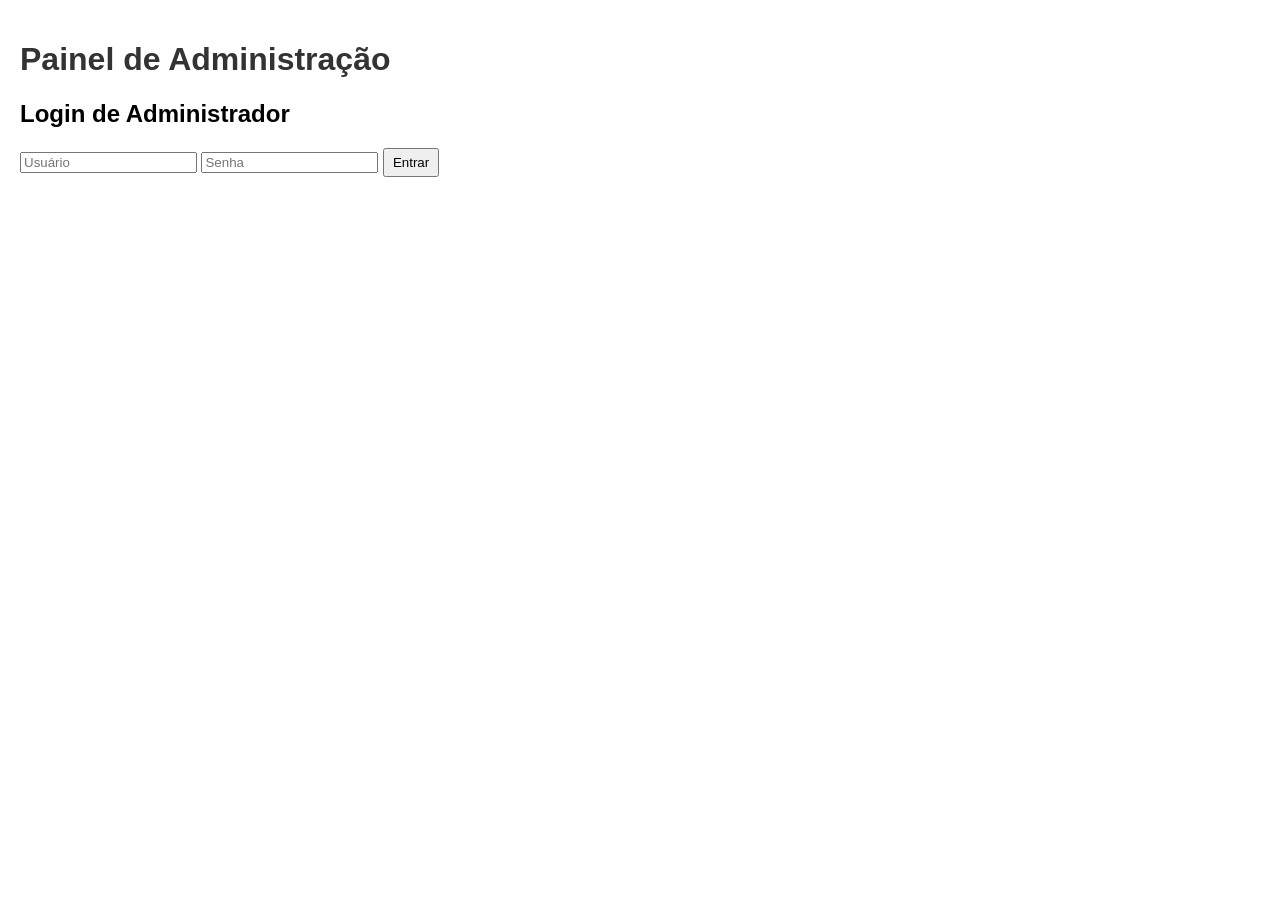
==== admin.html @ f75d3dcf "novas telas" ====
<!DOCTYPE html>
<html lang="pt-BR">
<head>
    <meta charset="UTF-8">
    <title>Administração</title>
    <link rel="stylesheet" href="css/admin.css">
</head>
<body>
    <h1>Painel de Administração</h1>

    <section id="loginAdmin">
        <h2>Login de Administrador</h2>
        <input type="text" id="adminUser" placeholder="Usuário">
        <input type="password" id="adminPass" placeholder="Senha">
        <button id="btnAdminLogin">Entrar</button>
    </section>

    <section id="areaAdmin" style="display:none;">
        <h2>Cadastro de Produto</h2>
        <form id="formProduto">
            <input type="text" id="nomeProduto" placeholder="Nome" required>
            <input type="text" id="descProduto" placeholder="Descrição" required>
            <input type="text" id="codigoProduto" placeholder="Código" required>
            <input type="number" id="precoProduto" placeholder="Preço" required>
            <input type="text" id="linkProduto" placeholder="Link" required>
            <button type="submit">Cadastrar Produto</button>
        </form>

        <h2>Lista de Produtos</h2>
        <table>
            <thead>
                <tr>
                    <th>Nome</th>
                    <th>Preço</th>
                    <th>Ações</th>
                </tr>
            </thead>
            <tbody id="tabelaProdutos"></tbody>
        </table>
    </section>

    <script type="module" src="js/admin.js"></script>
</body>
</html>
---- css/admin.css ----
body {
    font-family: Arial, sans-serif;
    margin: 0;
    padding: 20px;
}
h1 {
    color: #333;
}
table {
    width: 100%;
    border-collapse: collapse;
    margin-top: 10px;
}
table, th, td {
    border: 1px solid #ccc;
}
th, td {
    padding: 8px;
    text-align: left;
}
button {
    padding: 5px 8px;
    cursor: pointer;
}
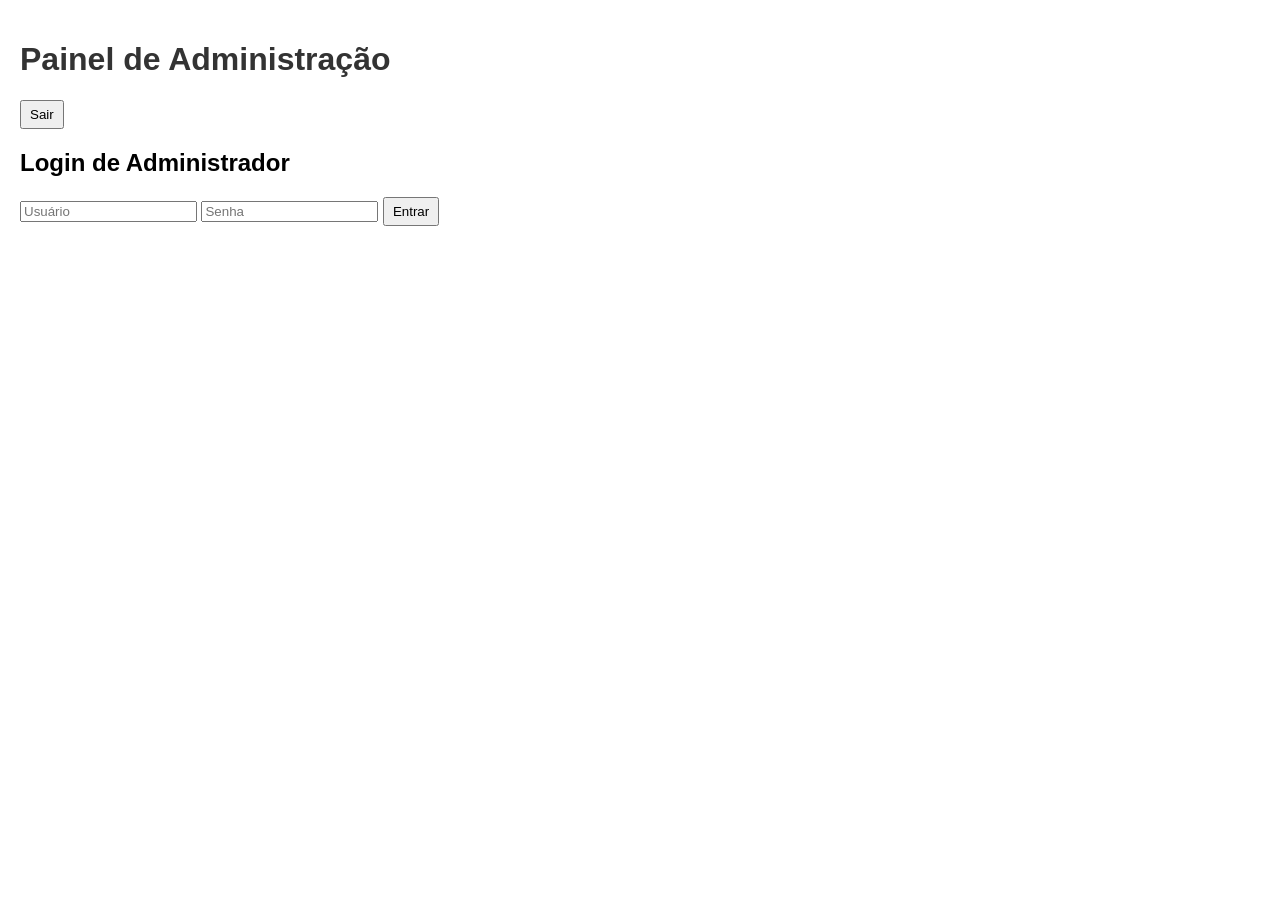
==== commit 3fbc102e: "Merge branch 'Tela-admin' into integracao" ====
--- a/admin.html
+++ b/admin.html
@@ -7,6 +7,7 @@
 </head>
 <body>
     <h1>Painel de Administração</h1>
+    <button id="btnLogout">Sair</button>
 
     <section id="loginAdmin">
         <h2>Login de Administrador</h2>
@@ -22,11 +23,16 @@
             <input type="text" id="descProduto" placeholder="Descrição" required>
             <input type="text" id="codigoProduto" placeholder="Código" required>
             <input type="number" id="precoProduto" placeholder="Preço" required>
-            <input type="text" id="linkProduto" placeholder="Link" required>
-            <button type="submit">Cadastrar Produto</button>
+            <input type="text" id="linkProduto" placeholder="Link" required><br><br>
+            <label for="arquivo">Escolha um arquivo:</label>
+            <input type="file" id="arquivo" name="arquivo"><br><br>
+            <button type="submit">Cadastrar Produto</button><br><br>
+            <button id="btnLogout">Sair</button><br><br>
         </form>
 
         <h2>Lista de Produtos</h2>
+        <input type="text" id="buscaProduto" placeholder="Buscar por nome..." />
+
         <table>
             <thead>
                 <tr>
@@ -37,8 +43,7 @@
             </thead>
             <tbody id="tabelaProdutos"></tbody>
         </table>
+
     </section>
-
-    <script type="module" src="js/admin.js"></script>
 </body>
 </html>
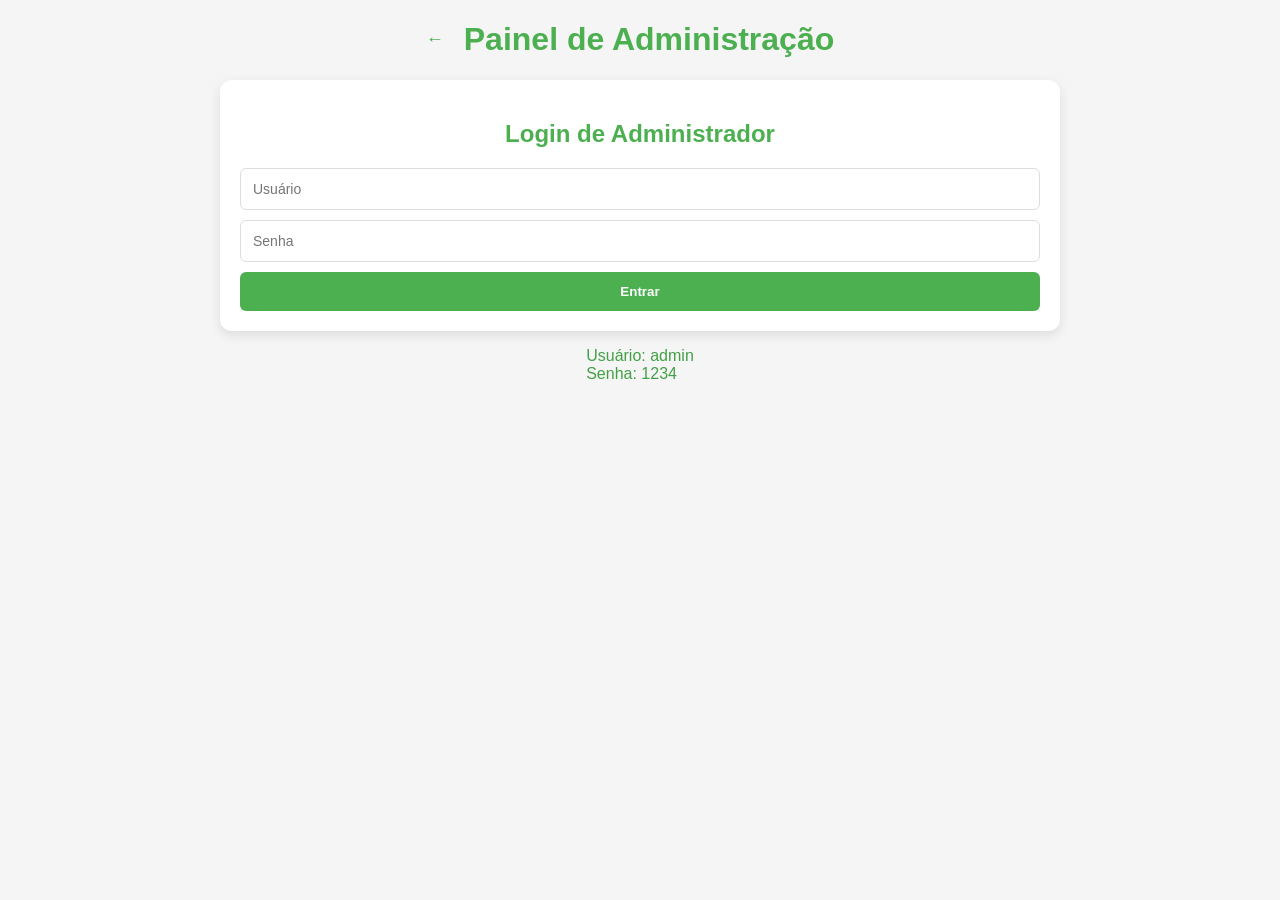
==== commit 5c10a9a4: "css finalizado" ====
--- a/admin.html
+++ b/admin.html
@@ -4,46 +4,57 @@
     <meta charset="UTF-8">
     <title>Administração</title>
     <link rel="stylesheet" href="css/admin.css">
+    
 </head>
 <body>
-    <h1>Painel de Administração</h1>
-    <button id="btnLogout">Sair</button>
+    <div class="titulo">
+        <a href="index.html"> &#8592; </a>
+        <h1>Painel de Administração</h1>
+        <button id="btnLogout">Sair</button><br><br>
+    </div>
 
-    <section id="loginAdmin">
-        <h2>Login de Administrador</h2>
-        <input type="text" id="adminUser" placeholder="Usuário">
-        <input type="password" id="adminPass" placeholder="Senha">
-        <button id="btnAdminLogin">Entrar</button>
-    </section>
+    <div class="container">
+        <section id="loginAdmin">
+            <h2>Login de Administrador</h2>
+            <input type="text" id="adminUser" placeholder="Usuário">
+            <input type="password" id="adminPass" placeholder="Senha">
+            <button id="btnAdminLogin">Entrar</button>
+        </section>
 
-    <section id="areaAdmin" style="display:none;">
-        <h2>Cadastro de Produto</h2>
-        <form id="formProduto">
-            <input type="text" id="nomeProduto" placeholder="Nome" required>
-            <input type="text" id="descProduto" placeholder="Descrição" required>
-            <input type="text" id="codigoProduto" placeholder="Código" required>
-            <input type="number" id="precoProduto" placeholder="Preço" required>
-            <input type="text" id="linkProduto" placeholder="Link" required><br><br>
-            <label for="arquivo">Escolha um arquivo:</label>
-            <input type="file" id="arquivo" name="arquivo"><br><br>
-            <button type="submit">Cadastrar Produto</button><br><br>
-            <button id="btnLogout">Sair</button><br><br>
-        </form>
+        <section id="areaAdmin" style="display:none;">
+            <h2>Cadastro de Produto</h2>
+            <form id="formProduto">
+                <input type="text" id="nomeProduto" placeholder="Nome" required>
+                <input type="text" id="descProduto" placeholder="Descrição" required>
+                <input type="text" id="codigoProduto" placeholder="Código" required>
+                <input type="number" id="precoProduto" placeholder="Preço" required>
+                <input type="text" id="linkProduto" placeholder="Link" required><br><br>
+                <label for="arquivo">Escolha um arquivo:</label>
+                <input type="file" id="arquivo" name="arquivo"><br><br>
+                <button type="submit">Cadastrar Produto</button><br><br>                
+            </form>
 
-        <h2>Lista de Produtos</h2>
-        <input type="text" id="buscaProduto" placeholder="Buscar por nome..." />
+            <h2>Lista de Produtos</h2>
+            <input type="text" id="buscaProduto" placeholder="Buscar por nome..." />
 
-        <table>
-            <thead>
-                <tr>
-                    <th>Nome</th>
-                    <th>Preço</th>
-                    <th>Ações</th>
-                </tr>
-            </thead>
-            <tbody id="tabelaProdutos"></tbody>
-        </table>
+            <table>
+                <thead>
+                    <tr>
+                        <th>Nome</th>
+                        <th>Preço</th>
+                        <th>Ações</th>
+                    </tr>
+                </thead>
+                <tbody id="tabelaProdutos"></tbody>
+            </table>
+        </section>
+    </div>
 
-    </section>
+    <div class="user">
+        <p>Usuário: admin<br>
+        Senha: 1234</p>
+    </div>
+
+    <script type="module" src="js/admin.js"></script>
 </body>
-</html>
+</html>
--- a/css/admin.css
+++ b/css/admin.css
@@ -1,24 +1,193 @@
+/* Reset básico */
 body {
     font-family: Arial, sans-serif;
+    min-height: 100vh;
+    background: #f5f5f5;
     margin: 0;
+    padding: 0;
+}
+
+.container {
+    display: flex;
+    justify-content: center;
+    align-items: center;
+}
+
+.user {
+    display: flex;
+    justify-content: center;
+    align-items: center;
+    flex-direction: column;
+    color: #43a047;
+}
+
+/* Card central */
+#loginAdmin, #areaAdmin {
+    background: white;
+    width: 800px;
+    border-radius: 12px;
+    box-shadow: 0 4px 12px rgba(0,0,0,0.1);
     padding: 20px;
+    display: flex;
+    flex-direction: column;
+    gap: 15px;
 }
-h1 {
-    color: #333;
+
+a {
+    text-decoration: none;
+    color: #4CAF50;
+    font-size: 18px;
 }
-table {
+
+a:hover {
+    text-decoration: underline;
+}
+
+/* Títulos */
+h1, h2 {
+    text-align: center;
+    color: #4CAF50;
+}
+
+.titulo {
+    display: flex;
+    justify-content: center;
+    align-items: center;
+    gap: 20px;
+}
+
+/* Botão pequeno */
+#btnLogout {
+    padding: 10px 15px;
+    font-size: 12px;
+    width: auto;
+    background: #f44336;
+    border-radius: 6px;
+    color: white;
+    cursor: pointer;
+    border: none;
+}
+
+#btnLogout:hover {
+    background: #d32f2f;
+}
+
+
+/* Inputs e botão */
+input[type="text"],
+input[type="password"],
+input[type="number"],
+input[type="file"] {
+    width: 100%;
+    padding: 12px;
+    border: 1px solid #ddd;
+    border-radius: 6px;
+    font-size: 14px;
+    box-sizing: border-box;
+    margin-bottom: 10px;
+}
+
+button {
+    display: flex;
+    justify-content: center;
+    align-items: center;
+    padding: 12px;
+    border: none;
+    border-radius: 6px;
+    background: #4CAF50;
+    color: white;
+    cursor: pointer;
+    font-weight: 600;
+    width: 100%;
+    transition: 0.2s;
+}
+
+button:hover {
+    background: #43a047;
+}
+
+/* Área da tabela de produtos */
+#areaAdmin table {
     width: 100%;
     border-collapse: collapse;
     margin-top: 10px;
 }
-table, th, td {
+
+#areaAdmin table, th, td {
     border: 1px solid #ccc;
 }
-th, td {
+
+#areaAdmin th, #areaAdmin td {
     padding: 8px;
     text-align: left;
 }
-button {
-    padding: 5px 8px;
+
+/* Input de busca */
+#buscaProduto {
+    padding: 12px;
+    border: 1px solid #ddd;
+    border-radius: 6px;
+    width: 100%;
+    margin-bottom: 10px;
+}
+
+/* Esconde o input real */
+input[type="file"] {
+    display: none;
+}
+
+/* Estiliza o label como botão */
+label[for="arquivo"] {
+    display: flex;
+    justify-content: center;
+    align-items: center;
+    width: 97%;
+    padding: 12px;
+    border-radius: 6px;
+    background: transparent;
+    border: 1px solid #ddd;
+    color: #4CAF50;
+    font-weight: 600;
+    cursor: pointer;
+    transition: 0.2s;
+    text-align: center;
+}
+
+label[for="arquivo"]:hover {
+    color: white;
+    background: #43a047;
+}
+
+/* Remove largura total e deixa os botões inline */
+td > button {
+    width: auto;             /* não ocupa 100% */
+    display: inline-flex;     /* flex interno para centralizar ícone */
+    justify-content: center;
+    align-items: center;
+    padding: 6px 10px;       /* ajuste do tamanho */
+    margin: 0 4px;           /* espaço entre os botões */
+    font-size: 12px;         /* tamanho do ícone */
+    border-radius: 6px;      /* borda arredondada */
+    border: none;
     cursor: pointer;
 }
+
+/* Cores */
+.btnEditar {
+    background: #4CAF50;
+    color: white;
+}
+
+.btnEditar:hover {
+    background: #43a047;
+}
+
+.btnExcluir {
+    background: #f44336;
+    color: white;
+}
+
+.btnExcluir:hover {
+    background: #d32f2f;
+}
+
